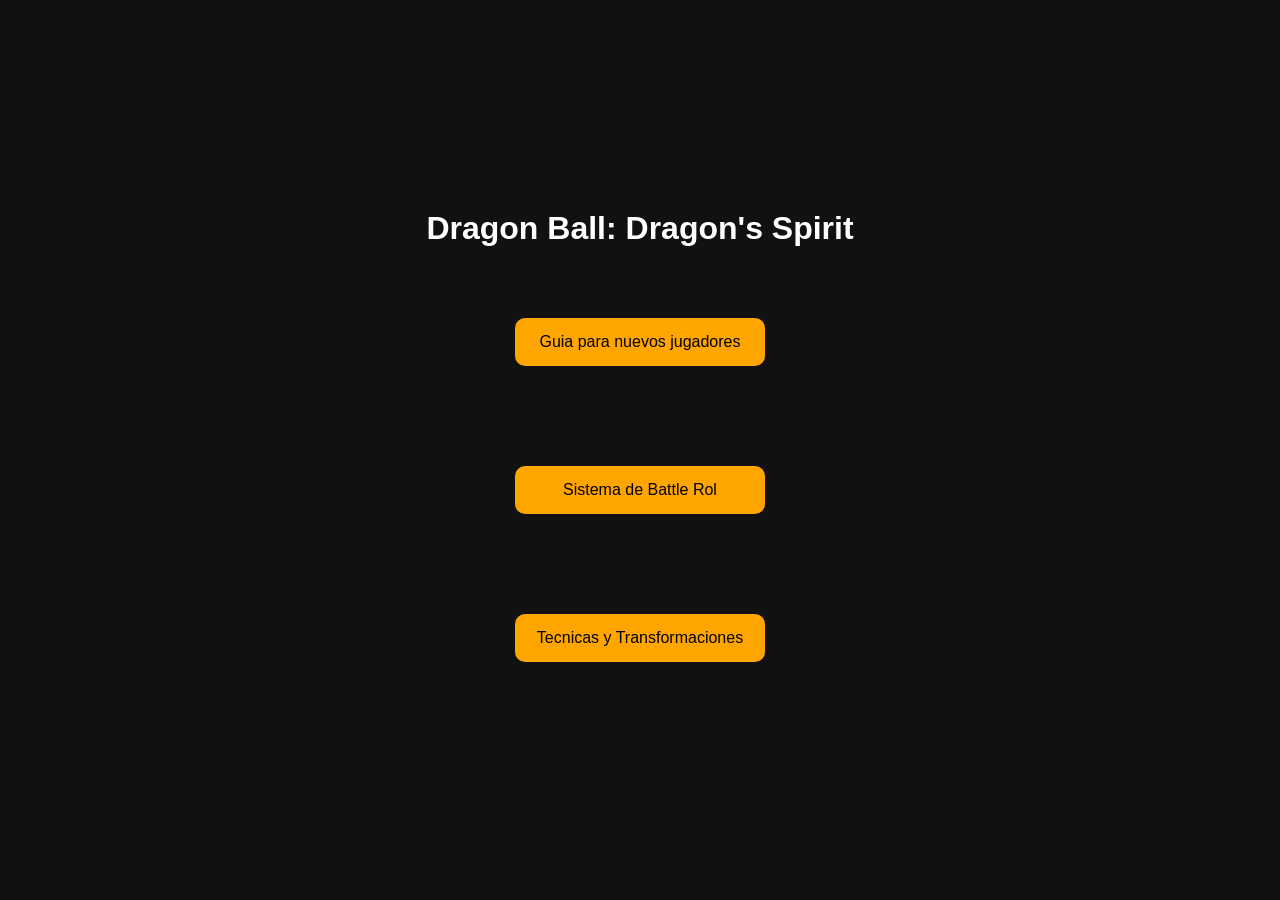
==== index.html @ 3f2f5b9f "index.html" ====
<!DOCTYPE html>
<html lang="en">
<head>
    <meta charset="UTF-8">
    <meta name="viewport" content="width=device-width, initial-scale=1.0">
     <link rel="stylesheet" href="rol.css">
    <title>Dragon Ball: Dragons spirit</title>
</head>
<body>

<div class="marco">

    <h1>Dragon Ball: Dragon's Spirit</h1>

    <div>
        <a href="Guia para nuevos.html">
            <button>Guia para nuevos jugadores</button>
        </a>
    </div>

    <div>
        <a href="sistema de battle roll.html">
            <button>Sistema de Battle Rol</button>
        </a>
    </div>

    <div>
        <a href="Tecnicas y Transformaciones.html">
            <button>Tecnicas y Transformaciones</button>
        </a>
    </div>

</div>
<style>
body{
    background-color: #111;
    color: white;
    text-align: center;
    font-family: Arial, sans-serif;
    background-color: #111;
    color: white;
    font-family: Arial, sans-serif;

    display: flex;
    justify-content: center;
    align-items: center;

    min-height: 100vh;
    margin: 0;

}

button{
    width: 250px;
    padding: 15px;
    margin: 10px;
    background-color: orange;
    border: none;
    border-radius: 10px;
    font-size: 16px;
    cursor: pointer;
    margin: 50px;
 

}

button:hover{
    background-color: gold;
}
</style>
</body>
</html>
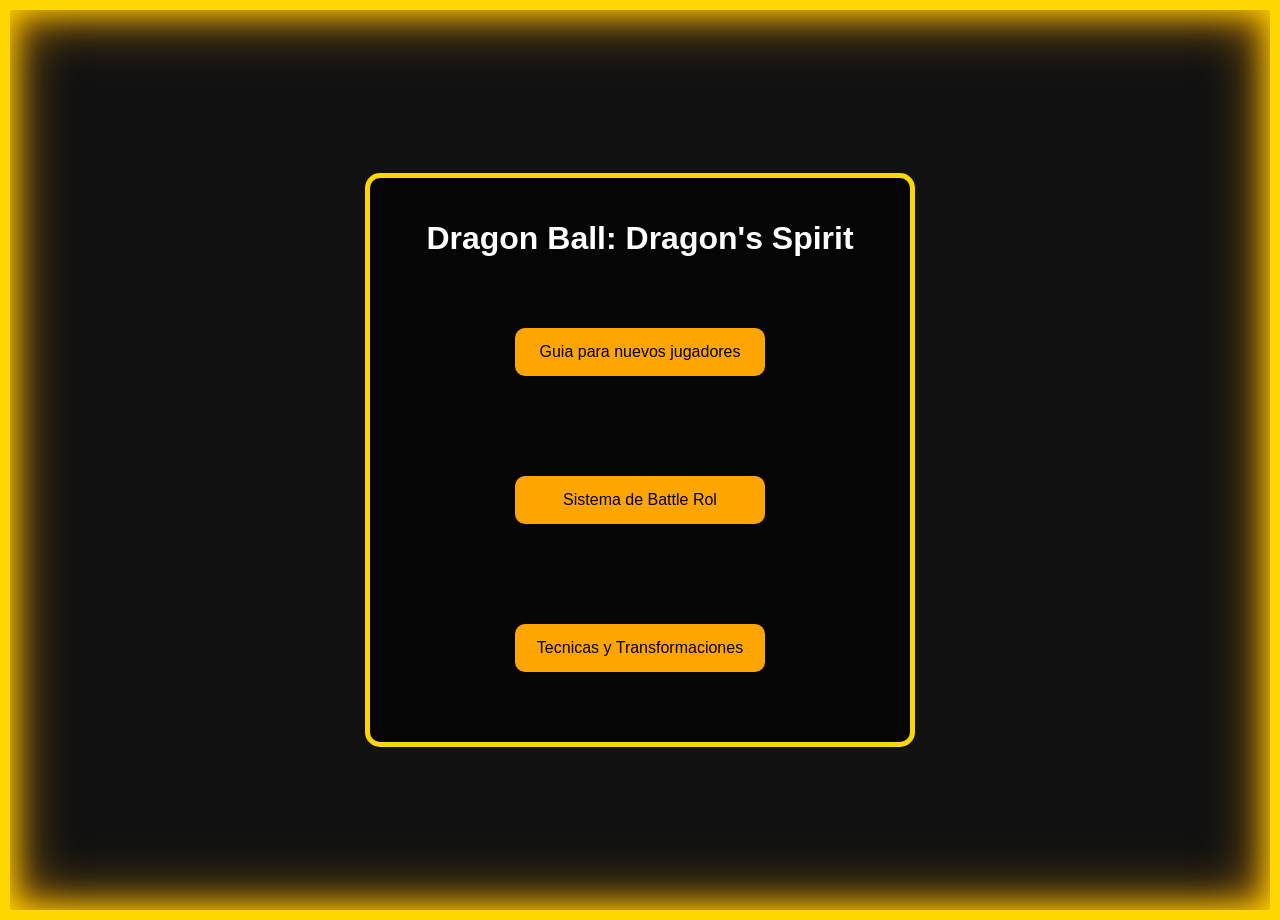
==== commit e68f6ee7: "Add files via upload" ====
--- a/index.html
+++ b/index.html
@@ -13,19 +13,19 @@
     <h1>Dragon Ball: Dragon's Spirit</h1>
 
     <div>
-        <a href="Guia para nuevos.html">
+        <a href="guiaparanuevos.html">
             <button>Guia para nuevos jugadores</button>
         </a>
     </div>
 
     <div>
-        <a href="sistema de battle roll.html">
+        <a href="sistemadebattleroll.html">
             <button>Sistema de Battle Rol</button>
         </a>
     </div>
 
     <div>
-        <a href="Tecnicas y Transformaciones.html">
+        <a href="tecnicasytransformaciones.html">
             <button>Tecnicas y Transformaciones</button>
         </a>
     </div>
@@ -69,4 +69,4 @@
 }
 </style>
 </body>
-</html>
+</html>
--- a/rol.css
+++ b/rol.css
@@ -0,0 +1,49 @@
+.marco{
+    width: 500px;
+    margin: 50px auto;
+    padding: 20px;
+
+    border: 5px solid gold;
+    border-radius: 15px;
+
+    background-color: rgba(0, 0, 0, 0.7);
+
+    color: white;
+    text-align: center;
+}
+.abajo-izquierda{
+    position: fixed;
+    bottom: 20px;
+    left: 20px;
+    width: 200px;
+}
+button{
+    transition: all 0.3s ease;
+}
+
+button:hover{
+    background-color: gold;
+    transform: scale(1.08);
+
+    box-shadow:
+        0 0 10px gold,
+        0 0 20px gold,
+        0 0 30px orange;
+}
+
+button:active{
+    transform: scale(0.95);
+
+    box-shadow:
+        0 0 20px gold,
+        0 0 40px gold,
+        0 0 60px orange;
+}
+body{
+    border: 10px solid gold;
+    box-shadow:
+        inset 0 0 30px gold,
+        inset 0 0 60px orange;
+
+    min-height: 100vh;
+}
